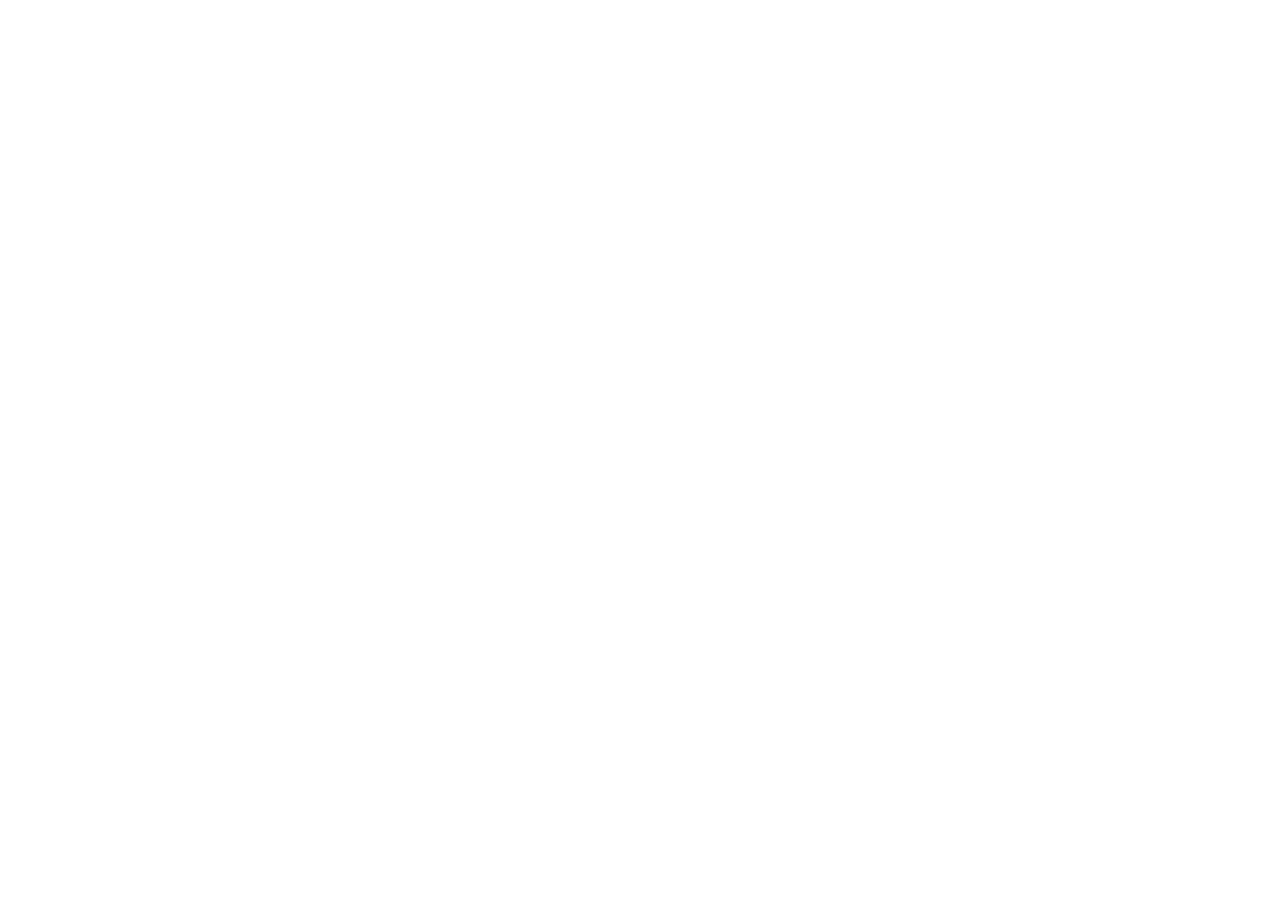
==== index.html @ c1cb83d9 "initial commit" ====
<!DOCTYPE html>
<html lang="en">

<head>
    <meta charset="UTF-8">
    <meta http-equiv="X-UA-Compatible" content="IE=edge">
    <meta name="viewport" content="width=device-width, initial-scale=1.0">
    <title>Document</title>
    <link rel="stylesheet" href="styles/normalize.css">
    <link href="https://cdn.jsdelivr.net/npm/bootstrap@5.3.0-alpha3/dist/css/bootstrap.min.css" rel="stylesheet"
        integrity="sha384-KK94CHFLLe+nY2dmCWGMq91rCGa5gtU4mk92HdvYe+M/SXH301p5ILy+dN9+nJOZ" crossorigin="anonymous">
    <link rel="stylesheet" href="styles/index.css">
</head>

<body>
    <header>
        <nav></nav>
    </header>
    <main>
        <section></section>
    </main>

    <script src="https://cdn.jsdelivr.net/npm/bootstrap@5.3.0-alpha3/dist/js/bootstrap.bundle.min.js"
        integrity="sha384-ENjdO4Dr2bkBIFxQpeoTz1HIcje39Wm4jDKdf19U8gI4ddQ3GYNS7NTKfAdVQSZe"
        crossorigin="anonymous"></script>
</body>

</html>
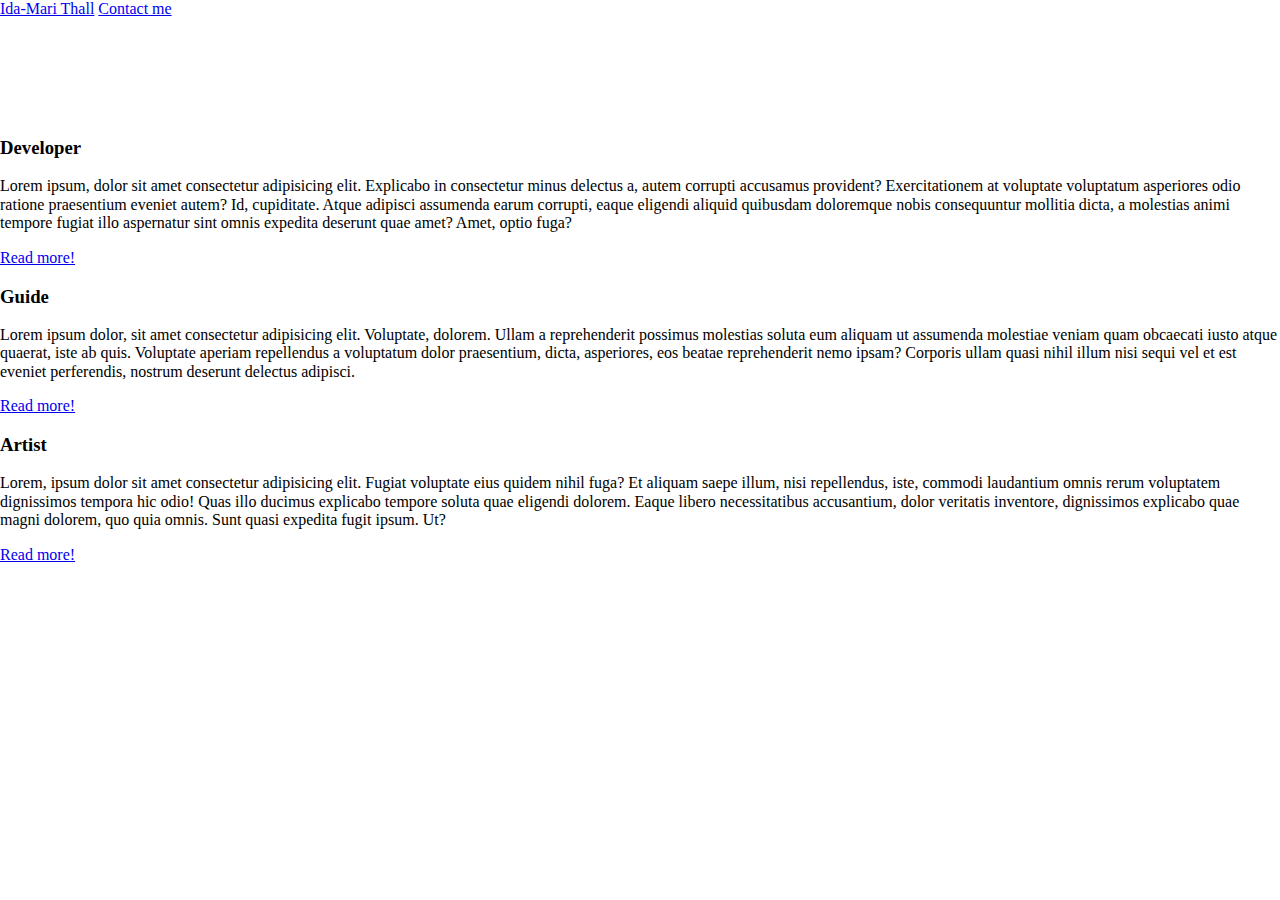
==== commit bf3d75f0: "index" ====
--- a/index.html
+++ b/index.html
@@ -5,7 +5,7 @@
     <meta charset="UTF-8">
     <meta http-equiv="X-UA-Compatible" content="IE=edge">
     <meta name="viewport" content="width=device-width, initial-scale=1.0">
-    <title>Document</title>
+    <title>Portfolio</title>
     <link rel="stylesheet" href="styles/normalize.css">
     <link href="https://cdn.jsdelivr.net/npm/bootstrap@5.3.0-alpha3/dist/css/bootstrap.min.css" rel="stylesheet"
         integrity="sha384-KK94CHFLLe+nY2dmCWGMq91rCGa5gtU4mk92HdvYe+M/SXH301p5ILy+dN9+nJOZ" crossorigin="anonymous">
@@ -14,10 +14,46 @@
 
 <body>
     <header>
-        <nav></nav>
+        <nav class="navbar navbar-expand-sm fixed-top bg-body-tertiary">
+            <a class="navbar-brand" href="index.html">Ida-Mari Thall</a>
+            <a class="nav-link" href="pages/contact.html">Contact me</a>
+        </nav>
     </header>
     <main>
-        <section></section>
+        <section class="container">
+            <div class="row justify-content-evenly">
+                <div class="col-md-3 border">
+                    <h3>Developer</h3>
+                    <p>Lorem ipsum, dolor sit amet consectetur adipisicing elit. Explicabo in consectetur minus delectus
+                        a, autem corrupti accusamus provident? Exercitationem at voluptate voluptatum asperiores odio
+                        ratione praesentium eveniet autem? Id, cupiditate.
+                        Atque adipisci assumenda earum corrupti, eaque eligendi aliquid quibusdam doloremque nobis
+                        consequuntur mollitia dicta, a molestias animi tempore fugiat illo aspernatur sint omnis
+                        expedita deserunt quae amet? Amet, optio fuga?</p>
+                    <a class="btn btn-primary" href="pages/developer.html" role="button">Read more!</a>
+                </div>
+                <div class="col-md-3 border">
+                    <h3>Guide</h3>
+                    <p>Lorem ipsum dolor, sit amet consectetur adipisicing elit. Voluptate, dolorem. Ullam a
+                        reprehenderit possimus molestias soluta eum aliquam ut assumenda molestiae veniam quam obcaecati
+                        iusto atque quaerat, iste ab quis.
+                        Voluptate aperiam repellendus a voluptatum dolor praesentium, dicta, asperiores, eos beatae
+                        reprehenderit nemo ipsam? Corporis ullam quasi nihil illum nisi sequi vel et est eveniet
+                        perferendis, nostrum deserunt delectus adipisci.</p>
+                    <a class="btn btn-primary" href="pages/guide.html" role="button">Read more!</a>
+                </div>
+                <div class="col-md-3 border">
+                    <h3>Artist</h3>
+                    <p>Lorem, ipsum dolor sit amet consectetur adipisicing elit. Fugiat voluptate eius quidem nihil
+                        fuga? Et aliquam saepe illum, nisi repellendus, iste, commodi laudantium omnis rerum voluptatem
+                        dignissimos tempora hic odio!
+                        Quas illo ducimus explicabo tempore soluta quae eligendi dolorem. Eaque libero necessitatibus
+                        accusantium, dolor veritatis inventore, dignissimos explicabo quae magni dolorem, quo quia
+                        omnis. Sunt quasi expedita fugit ipsum. Ut?</p>
+                    <a class="btn btn-primary" href="pages/artist.html" role="button">Read more!</a>
+                </div>
+            </div>
+        </section>
     </main>
 
     <script src="https://cdn.jsdelivr.net/npm/bootstrap@5.3.0-alpha3/dist/js/bootstrap.bundle.min.js"
--- a/styles/index.css
+++ b/styles/index.css
@@ -0,0 +1,3 @@
+main {
+    padding-top: 100px;
+}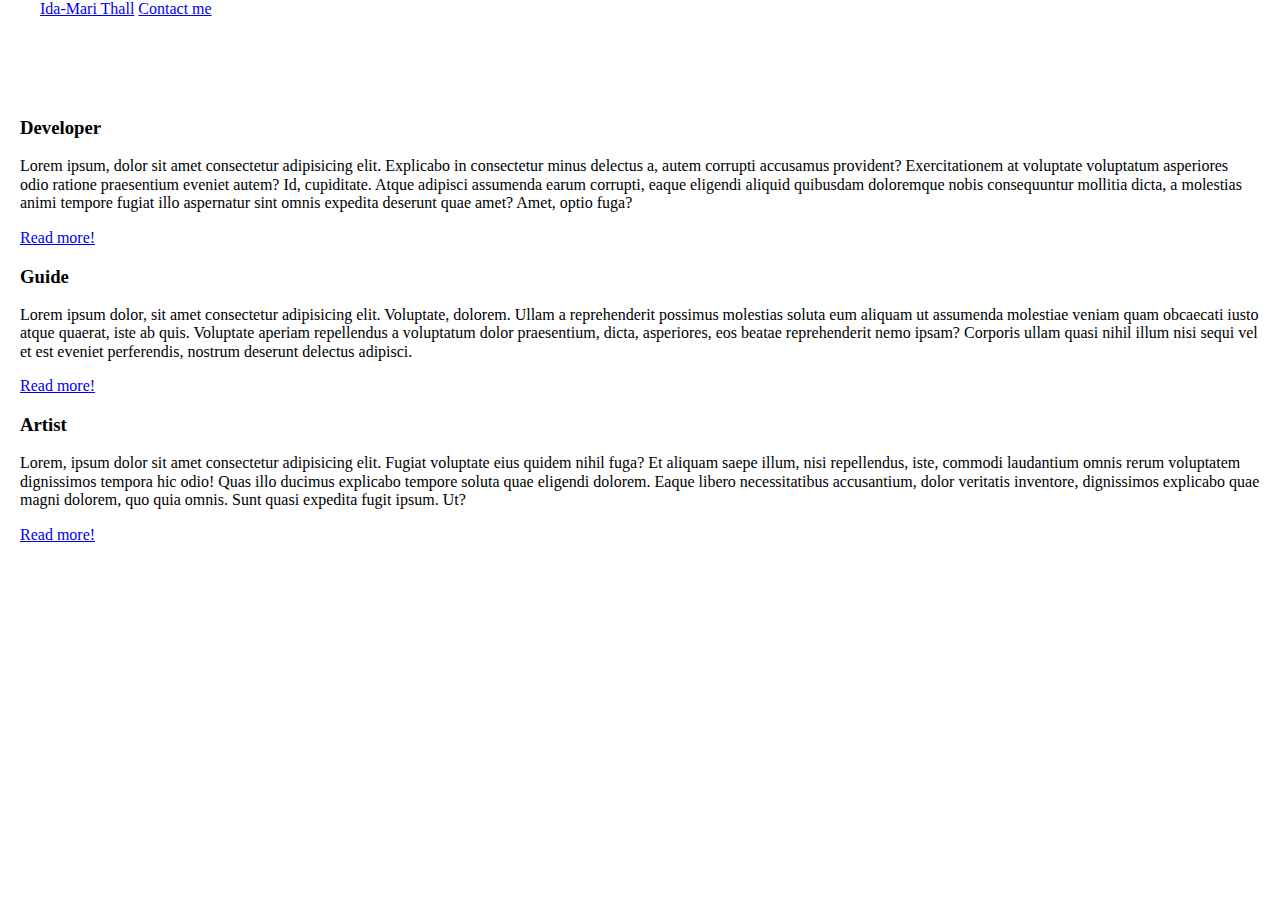
==== commit 35d4e454: "form" ====
--- a/index.html
+++ b/index.html
@@ -9,6 +9,7 @@
     <link rel="stylesheet" href="styles/normalize.css">
     <link href="https://cdn.jsdelivr.net/npm/bootstrap@5.3.0-alpha3/dist/css/bootstrap.min.css" rel="stylesheet"
         integrity="sha384-KK94CHFLLe+nY2dmCWGMq91rCGa5gtU4mk92HdvYe+M/SXH301p5ILy+dN9+nJOZ" crossorigin="anonymous">
+    <link rel="stylesheet" href="styles/main.css">
     <link rel="stylesheet" href="styles/index.css">
 </head>
 
--- a/styles/main.css
+++ b/styles/main.css
@@ -0,0 +1,15 @@
+.fixed-top {
+    padding-left: 20px;
+    padding-right: 20px;
+}
+
+body {
+    margin: 0 20px;
+}
+
+main {
+    padding-top: 80px;
+}
+
+/* FRÅGA: Finns det något bättre sätt att lösa problemet,
+ att texten hamnar bakom menyn när den är fixerad, än att sätta padding på main? */